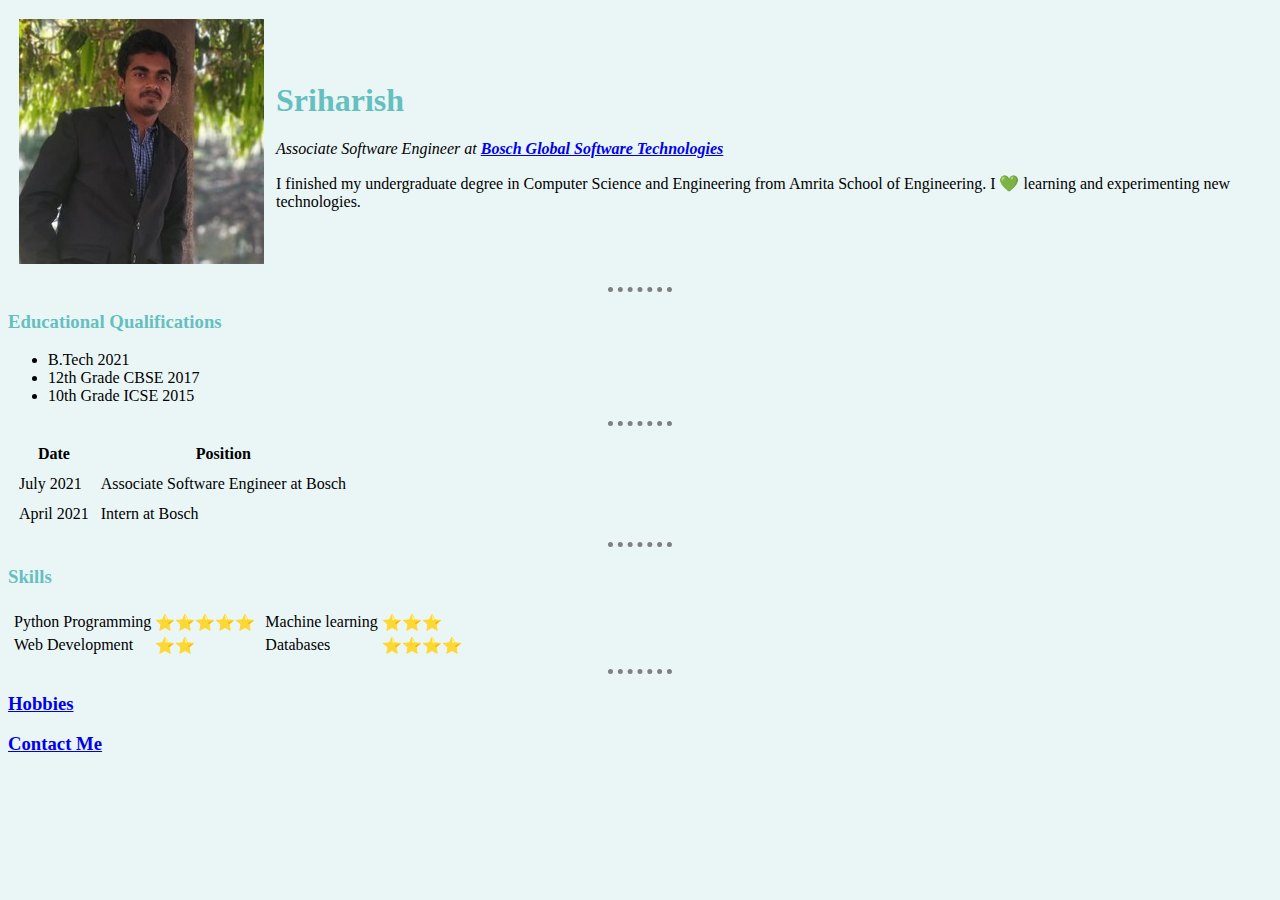
==== HTML-Personal_Site/index.html @ 6c312414 "first commit" ====
<!-- To host the website for free. Use github. Upload the project folder to github. Goto Settings, Scroll to github pages, Choose "main branch" instead of None in drop down and click save. After some time the website is published-->
<!-- codepen.io - website to look at how html css javascript files will be rendered -->
<!-- To view the code of any webpage use chrome and right click and click on inspect-->

<!-- Below is a boilerplate or template for default code that can be reused
<!DOCTYPE html>
<html lang="en">
<head>
    <meta charset="UTF-8">
    <meta http-equiv="X-UA-Compatible" content="IE=edge">
    <meta name="viewport" content="width=device-width, initial-scale=1.0">
    <title>Document</title>
</head>
<body>
    
</body>
</html>
-->

<!-- tell the browser what type of document it is going to render and what version of html is being used-->
<!DOCTYPE html>
<html lang="en">
<!-- The html code consists of two parts head - tells about the webpage , body - has the webpage contents-->

<head>
    <meta charset="UTF-8"> <!-- the unicode character set that is being used. Even emojis are part of the character set. Helps to render webpage correctly on browsers from international visitors. <meta name="description" content="Free Web tutorials"> will help search engine to find this webpage if keywords match description-->
    <title>📚 Sriharish Learning HTML</title>
    <link rel="stylesheet" href="css/styles.css"><!--external css file linked to this file using the appropriate relative path. "/css/styles.css" will imply that the file is present in css folder from the root directory of the website. Used only when website is hosted -->
    <!-- If the same attribute in the same element eg. background colour of <body> is blue in external css, red in internal css and white in inline css the output or importance order is inline>internal>external
        so inline and internal can be used to make more specific styles on top of the global external css style. Try to use as much external css as possible-->

</head>

<body>
    <!-- The <table> tag is used to create tables. A table can be in 3 sections <thead> - table head, <tbody> - table body, <tfoot> - table footer. Its a good practice to divide the table into these sections so that while styling using css each section can be styled in a separate way
    <th> is to specify table headings <tr> is used to define table row <td> to define table data. The <table> has many attributes like border,
    colour, cellspacing etc. but these attributes are deprecated as styling is purely css and not part of html code. 
    Tables can also be used for defining layouts to the webpage like here text appears to the side of the image -->
    <table cellspacing="10">
        <tr>
            <td>
                <!-- <img src> tag is a self closing tag. It takes the source link of the photo and also has an atrribute "alt" which is alternative text if the image is not rendered by the browser. The text in alt attribute can help search engines in finding your website based on keywords-->
                <!-- If the source is from the internet then everytime the browser will have to ping the server where the image is hosted download the image and then display it. The server maybe down as well. Hence it's better to have the image saved locally.-->
                <img src="images/sriharishpic.jpg" alt="Sriharish Profile Picture">
            </td>
            <td>
                <h1>Sriharish</h1>
                <!-- use <em> for italicized and <strong> for bold instead of <i> and <b> because the former gives emphasis to the content latter is just formatting. Example - The <strong>Internet</strong> is important. <b>HTML:</b> A Markup Language. <strong> is used for emphasis and <b> for styling purposes-->
                <p><em>Associate Software Engineer at <strong><a href="https://www.bosch-softwaretechnologies.com/en/"> Bosch Global Software Technologies </a></strong></em></p>
                <p>I finished my undergraduate degree in Computer Science and Engineering from Amrita School of
                    Engineering. I 💚 learning and experimenting new technologies.</p>
            </td>
        </tr>
    </table>

    <!-- there are tags that do not need a closing tag like (self-closing tags)
    <br> which is line break i.e to goto next line
    <hr> make a horizontal line. tags have attributes like <hr size = 3 noshade> here, hr is the element and size is the attribute-->

    <hr>
    <h3>Educational Qualifications</h3>

    <!-- <ul> is an unordered list and <ol> is an ordered list and the type = 'I' attribute means roman numerals-->
    <ul>
        <li>B.Tech 2021</li>
        <li>12th Grade CBSE 2017</li>
        <li>10th Grade ICSE 2015</li>
    </ul>
    <hr>

    <table cellspacing="10">
        <thead>
            <tr>
                <th>Date</th>
                <th>Position</th>
            </tr>
        </thead>
        <tbody>
            <tr>
                <td>July 2021</td>
                <td>Associate Software Engineer at Bosch</td>
            </tr>
            <tr>
                <td>April 2021</td>
                <td>Intern at Bosch</td>
            </tr>
        </tbody>
        <tfoot></tfoot>
    </table>
    <hr>
    <h3>Skills</h3>
    <!-- The outer table is to layout the skills side by side. The inner table is to store the skill name and the rating-->
    <table>
        <tr>
            <td>
                <table>
                    <tr>
                        <td>Python Programming</td>
                        <td>⭐⭐⭐⭐⭐</td>
                    </tr>
                    <tr>
                        <td>Web Development</td>
                        <td>⭐⭐</td>
                    </tr>
                </table>
            </td>
            <td>
                <table>
                    <tr>
                        <td>Machine learning</td>
                        <td>⭐⭐⭐</td>
                    </tr>
                    <tr>
                        <td>Databases</td>
                        <td>⭐⭐⭐⭐</td>
                    </tr>
                </table>
            </td>
        </tr>
    </table>

    <hr>
    <!-- The <a> tag is responsible for making HTML as Hypertext that is move from one webpage to another. href attribute is the destination link. The destination link can also point to a page that you create as a part of the website. The words between the start and end tag are the words that will hold the link-->
    <h3><a href="hobbies.html">Hobbies</a></h3>
    <h3><a href="contact-me.html">Contact Me</a></h3>
</body>

</html>
---- HTML-Personal_Site/css/styles.css ----
/*This is how a css file can be commented*/
/*****************************************TAG SELECTORS**********************/

body {
    background-color:#EAF6F6;
}

hr {
    border-style: none;
    border-top-style: dotted;
    border-color: grey;
    width: 5%;
    border-width: 5px;
    
}

h1 {
    color: #66BFBF;
}

h3 {
    color: #66BFBF;
}

/*Class selectors is used when multiple html elements are to be styled in the same way. ID selector can be used on only one html element and cannot be repeated.
The class and the id selectors override the properties defined in the global level i.e the tag selectors.
A html element can have multiple class selectors associated with it whereas multiple ids are not possible. Use ids sparingly
A Pseudo class is properties in css with a ":" before the property name. eg. :hover. An image can have one background colour and another when hovered over i.e html element state changes */
/*****************************************CLASS SELECTORS**********************/





/*****************************************ID SELECTORS**********************/
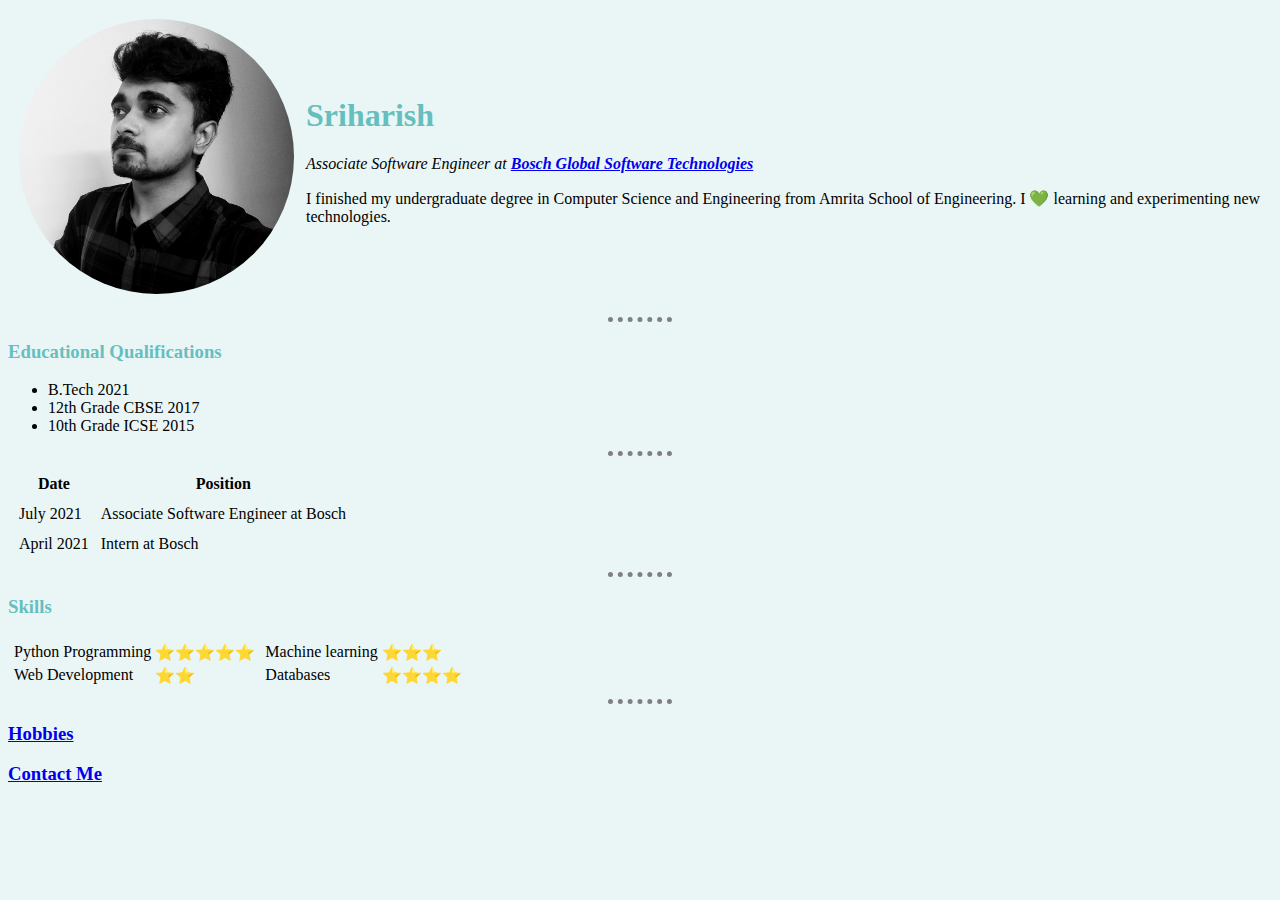
==== commit b033d931: "CSS changes" ====
--- a/HTML-Personal_Site/index.html
+++ b/HTML-Personal_Site/index.html
@@ -41,7 +41,7 @@
             <td>
                 <!-- <img src> tag is a self closing tag. It takes the source link of the photo and also has an atrribute "alt" which is alternative text if the image is not rendered by the browser. The text in alt attribute can help search engines in finding your website based on keywords-->
                 <!-- If the source is from the internet then everytime the browser will have to ping the server where the image is hosted download the image and then display it. The server maybe down as well. Hence it's better to have the image saved locally.-->
-                <img src="images/sriharishpic.jpg" alt="Sriharish Profile Picture">
+                <img src="images/sriharish_pic.jpg" alt="Sriharish Profile Picture">
             </td>
             <td>
                 <h1>Sriharish</h1>
--- a/HTML-Personal_Site/css/styles.css
+++ b/HTML-Personal_Site/css/styles.css
@@ -1,17 +1,72 @@
 /*This is how a css file can be commented*/
+/* The problem with using just HTML for styling is the layout starts getting messy for e.g to display image and text side by side tables had to be created which made the code long and wordy.
+It's easy to make syntax errors when dealing with tables and for more complex situations you will have to embed multiple tables, deal with different rows and columns and so on.
+To make things simpler CSS - Cascading Style sheets are used. */
+
+/****************** There are 3 ways to change the style of a HTML page.***************************/
+
+/* Inline CSS - Using CSS attributes in the HTML tags. By using style attribute you can enter css code as a value to the attribute.
+To change the background colour of the webpage, add style attribute to the <body> tag.
+e.g <body style="background-color: blue;"> The colour can be defined by using a valid CSS color like "blue", "red" etc. or using hex values like #EAF6F1.
+The problem with inline CSS is if you want to make all <p> tags have a particular style then you have to go to each <p> tag and add the CSS style attribute which can be cumbersome.
+Also if you want to change that style later, changes will have to be made in each of the tags which is again tiresome. That's where Internal CSS helps*/
+
+/* Internal CSS - Here the styles can be changed for all the tags present in the html file unlike Inline CSS which allows to change only one element at a time.
+Under the <head> tag below <title> tag you can define a <style> tag. E.g to change the background color of the webpage -
+
+<head>
+<title></title>
+<style> /* choose what elements styling you would like to change, what kind of style and what is the value
+body { 
+    background-colour: #EAF123;
+    }
+</style>
+</head>
+Every element in a html page is made up of boxes so you can control the height, width, border style of those bxes using CSS*/
+
+/* External CSS - Imagine that the background color will have to be changed to multiple webpages across the website. The same internal CSS code will have to be copied to each of the pages.
+This can again get cumbersome. So external CSS is used where changes made gets reflected in the entire website wherever that element exists.
+So create a css folder in the project with styles.css file and add all the styles there. The styles need to get reflected in the webpages.
+
+<head>
+<title></title>
+<link rel="stylesheet" href="css/styles.css> /* This means the link has a relationship with a stylesheet and that stylesheet can be found in the href atribute path.
+</head> /* The browser will take all the styling from this external css file and apply to the current html file. */
+
+/* Note:- When the same style property is defined for the same element in external, internal and inline, the browser gives the inline css the highest priority. 
+e.g if inline <body> color is white, internal is red, external is blue, then the webpage color is white based on priority. 
+Usually always use external CSS, Internal and inline css are used when the styles are to be applied for elements at very specific places in the html page*/
+
+/**********************CSS code Debugging****************/
+/*Use chrome developer tools to check the code. Open that and if in the console there are any errors, those errors can be known and fixed rather than wasting time going through the code line by line searching for the error.
+To view the elements styles click on elements in the developer tools, choose a tag/element and click on styles. */
+
+/******************************************CSS SYNTAX**********/
+/* selector { property : value; } /* Selector is "who to change, i.e which html element's style to change, "what property or style you want to change" in that element, "how much" you want that property property to change for that element*/
+/* Don't forget the ":" and the ";" in the syntax. As a general practice, order the properties under each tag or element in alphabetical order so that it's easy to debug the code.*/
+
+
 /*****************************************TAG SELECTORS**********************/
 
 body {
-    background-color:#EAF6F6;
+    background-color:#EAF6F6;/*color pallettes can be chosen from the website colorhunt.co */
 }
 
+/* The browser applies some default CSS for every webpage even though we do not have CSS code. For eg. the defaults applied for <hr> tag by the browser are -
+    display: block;
+    border-style: inset;
+    border-width: 1px;
+    margin-top: 0.5em;
+    margin-bottom: 0.5em;
+    margin-left: auto;
+    margin-right: auto;
+*/
 hr {
-    border-style: none;
-    border-top-style: dotted;
     border-color: grey;
-    width: 5%;
-    border-width: 5px;
-    
+    border-style: none; /* If a value is specified here, it is applicable to all four sides of the element i.e top bottom left and right*/
+    border-top-style: dotted; /*To specify that only the top has dotted style. Rest like bottom, left and right have border style set to None*/    
+    border-width: 5px; 
+    width: 5%;         /*The width is specified in % instead of px so that the width changes accordingly to the user device like phone or laptop.*/    
 }
 
 h1 {
@@ -22,14 +77,75 @@
     color: #66BFBF;
 }
 
-/*Class selectors is used when multiple html elements are to be styled in the same way. ID selector can be used on only one html element and cannot be repeated.
+img {
+    height: 275px;
+    width: 275px;
+    border-radius: 100%;
+}
+
+/*****************************************CLASS SELECTORS**********************/
+
+/*If you want different images to have different background colors, it's not possible by just using tag selectors because it applies to all images because it looks for <img> element in the html file and applies the property.
+To achieve different colors, "class" attribute is being used for elements. This means all elements having the same class will get the same style properties.
+e.g In the index.html file give <img class="class1" src="path1" alt="image1"> and for another image <img class="class2" src="path2" alt="image2">
+
+Now in the css file, instead of defining background-color property in "img" selector, define it in the class.
+
+.class1 {
+    background-color: red;
+        }
+
+.class2{
+    background-color: green;
+        }
+
+Use classes when you have a set of images that needs one background color and another set of images need another color.
+Also if the tag selector had a property for <img> selector to set background-color: blue, the class selector will override the style and apply red or green respectively for those image elements that have the classes as attributes.*/
+/*
+
+ID selector can be used on only one html element and cannot be repeated.
 The class and the id selectors override the properties defined in the global level i.e the tag selectors.
 A html element can have multiple class selectors associated with it whereas multiple ids are not possible. Use ids sparingly
 A Pseudo class is properties in css with a ":" before the property name. eg. :hover. An image can have one background colour and another when hovered over i.e html element state changes */
-/*****************************************CLASS SELECTORS**********************/
 
 
+/*****************************************ID SELECTORS**********************/
+/* An ID selector is similar to that of a class selector, 
+If you want different headings to have different text colors, it's not possible by just using tag selectors because it applies to all headings because it looks for <h1> element in the html file and applies the property.
+To achieve different colors, "id" attribute is being used for elements. This means the element having that id will get the same style properties defined in the stylesheet.
+e.g In the index.html file give <h1 id="id1"> and for another heading <h1 id="id2">
+
+Now in the css file, instead of defining color property in "h1" selector, define it in the id.
+
+#id1 {
+    color: red;
+        }
+
+#id2{
+    color: green;
+        }
+
+ID selector can be used on only one html element and cannot be repeated. Giving another element the same ID is an error.
+
+/*********Summary Classes vs IDS*****/
 
 
+/*The class and the id selectors override the properties defined in the global level i.e the tag selectors.
+A html element can have multiple class selectors associated with it whereas multiple ids are not possible. 
+e.g if you want the background images to be circular, in index.html use <img class="class1 class3" src="path1" alt="image1"> where class1 is for background color and class 3 is for circular.
+Defining class 3 in css,
 
-/*****************************************ID SELECTORS**********************/+.class3 {
+    border-radius:100%;
+       }
+
+Now the image will have red background which is circular as well.
+
+Use ids sparingly you cannot have <h1 id="id1 id2"> or use these ids again anywhere in the code. 
+A Pseudo class is properties in css with a ":" before the property name. eg. :hover. An image can have one background colour and another when hovered over i.e html element state changes 
+eg. 
+img:hover {
+    background-color:gold;
+        }
+So when the image originally has one color but when hovered the background color changes to gold.*/
+
